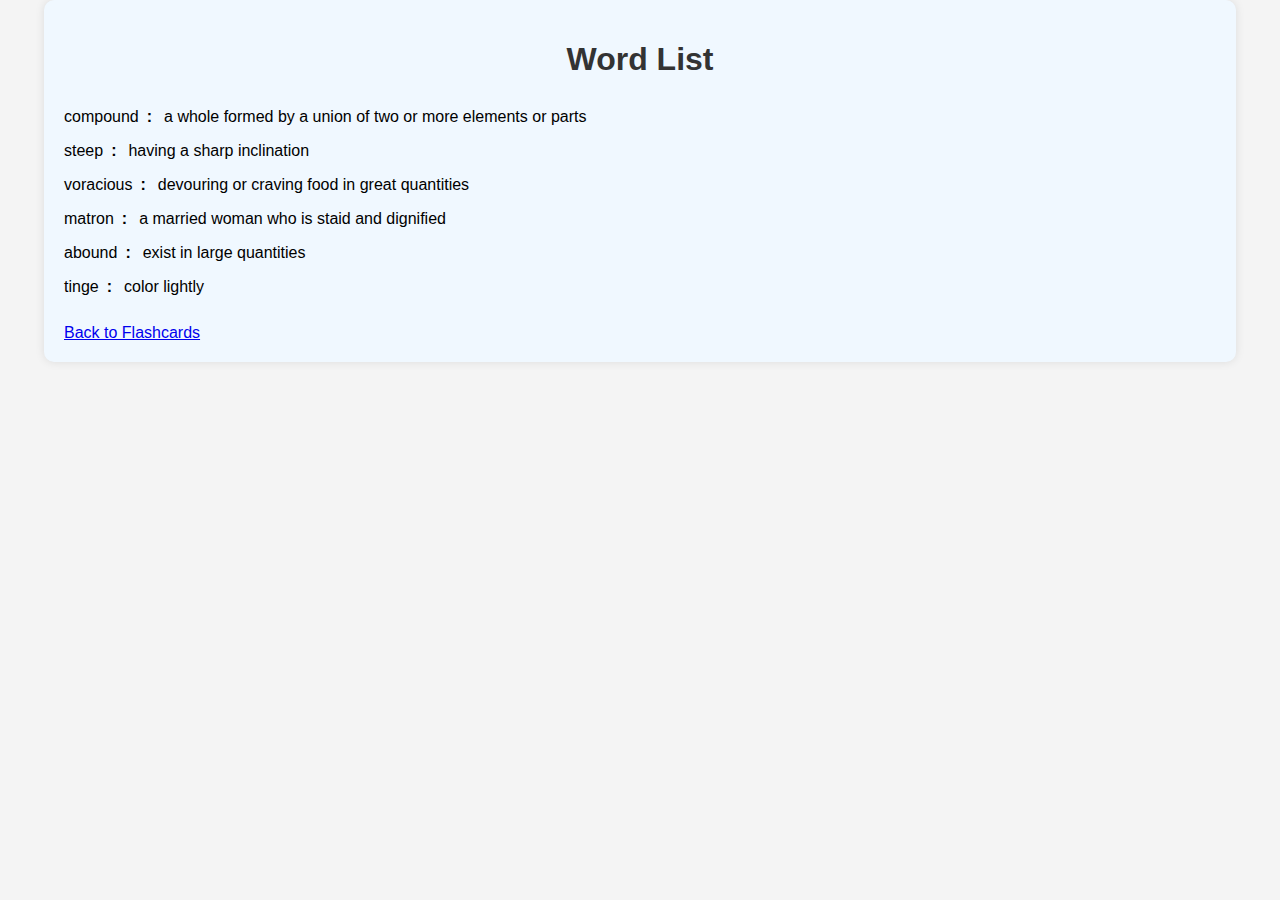
==== wordlist.html @ c8bffe65 "Add wordlist and script" ====
<!DOCTYPE html>
<html lang="en">
<head>
  <meta charset="UTF-8">
  <title>Word List - Vocabulary Learning App</title>
  <link rel="stylesheet" href="styles.css">
  <style>
    /* Additional styles for word list alignment */
    ul {
      list-style: none;
      padding: 0;
    }
    li {
      padding: 8px 0;
      display: flex;
      align-items: center;
    }
    span {
      margin-right: 8px;
    }
    .definition {
      margin-left: 4px; /* Adjust space between : and value */
    }
    .separator {
      font-weight: bold;
    }
  </style>
</head>
<body>
  <div class="container">
    <h1>Word List</h1>
    <div class="word-list">
      <ul id="wordList"></ul>
    </div>
    <a href="index.html">Back to Flashcards</a>
  </div>

  <script src="script.js"></script>
  <script>
    function showWordsOnWordListPage() {
      const wordList = document.getElementById('wordList');
      Object.entries(words).forEach(([word, definition]) => {
        const li = document.createElement('li');
        const wordSpan = document.createElement('span');
        const separatorSpan = document.createElement('span');
        const definitionSpan = document.createElement('span');

        wordSpan.textContent = word;
        separatorSpan.textContent = ': ';
        definitionSpan.textContent = definition;

        separatorSpan.classList.add('separator');
        definitionSpan.classList.add('definition');

        li.appendChild(wordSpan);
        li.appendChild(separatorSpan);
        li.appendChild(definitionSpan);
        wordList.appendChild(li);
      });
    }
    showWordsOnWordListPage();
  </script>
</body>
</html>
---- styles.css ----
body {
    font-family: Arial, sans-serif;
    margin: 0;
    padding: 0;
    background-color: #f4f4f4;
  }
  
  .container {
    max-width: 800px;
    margin: 0 auto;
    padding: 20px;
  }
  
  .word-list, .flashcards {
    margin-bottom: 20px;
  }
  
  ul {
    list-style: none;
    padding: 0;
  }
  
  .card {
    border: 1px solid #ccc;
    border-radius: 5px;
    padding: 20px;
    margin-bottom: 10px;
    background-color: #fff;
  }
  
  .card-front {
    display: block;
  }
  
  .card-back {
    display: none;
  }
  
  .card-back.show {
    display: block;
  }

  .container {
    max-width: 90%;
    margin: 0 auto;
    padding: 20px;
  }
  
  .flashcards {
    margin-bottom: 20px;
    display: flex;
    flex-direction: column;
    align-items: center;
  }
  
  .card {
    border: 1px solid #ccc;
    border-radius: 5px;
    padding: 20px;
    margin-bottom: 10px;
    background-color: #fff;
    width: 100%;
    box-sizing: border-box;
  }
  
  .card-content {
    display: flex;
    flex-direction: column;
    align-items: center;
  }
  
  .card p {
    margin-bottom: 10px;
  }
  
  .card button {
    margin-top: 10px;
  }

  body {
    font-family: Arial, sans-serif;
    margin: 0;
    padding: 0;
    background-color: #f4f4f4;
  }
  
  .container {
    max-width: 90%;
    margin: 0 auto;
    padding: 20px;
    background-color: #f0f8ff; /* Light blue background */
    border-radius: 10px;
    box-shadow: 0 0 10px rgba(0, 0, 0, 0.1); /* Soft shadow effect */
  }
  
  h1 {
    color: #333;
    text-align: center;
  }
  
  .flashcards {
    margin-bottom: 20px;
    display: flex;
    flex-direction: column;
    align-items: center;
  }
  
  .card {
    border: 1px solid #ccc;
    border-radius: 5px;
    padding: 20px;
    margin-bottom: 10px;
    background-color: #fff;
    width: 100%;
    box-sizing: border-box;
    box-shadow: 0 2px 4px rgba(0, 0, 0, 0.1); /* Card shadow effect */
  }
  
  .card-content {
    display: flex;
    flex-direction: column;
    align-items: center;
  }
  
  .card p {
    margin-bottom: 10px;
    color: #333;
  }
  
  .card button {
    margin-top: 10px;
    padding: 8px 16px;
    border: none;
    border-radius: 5px;
    background-color: #3498db; /* Blue color */
    color: #fff; /* White text color */
    cursor: pointer;
    transition: background-color 0.3s ease;
  }
  
  .card button:hover {
    background-color: #2980b9; /* Darker blue on hover */
  }
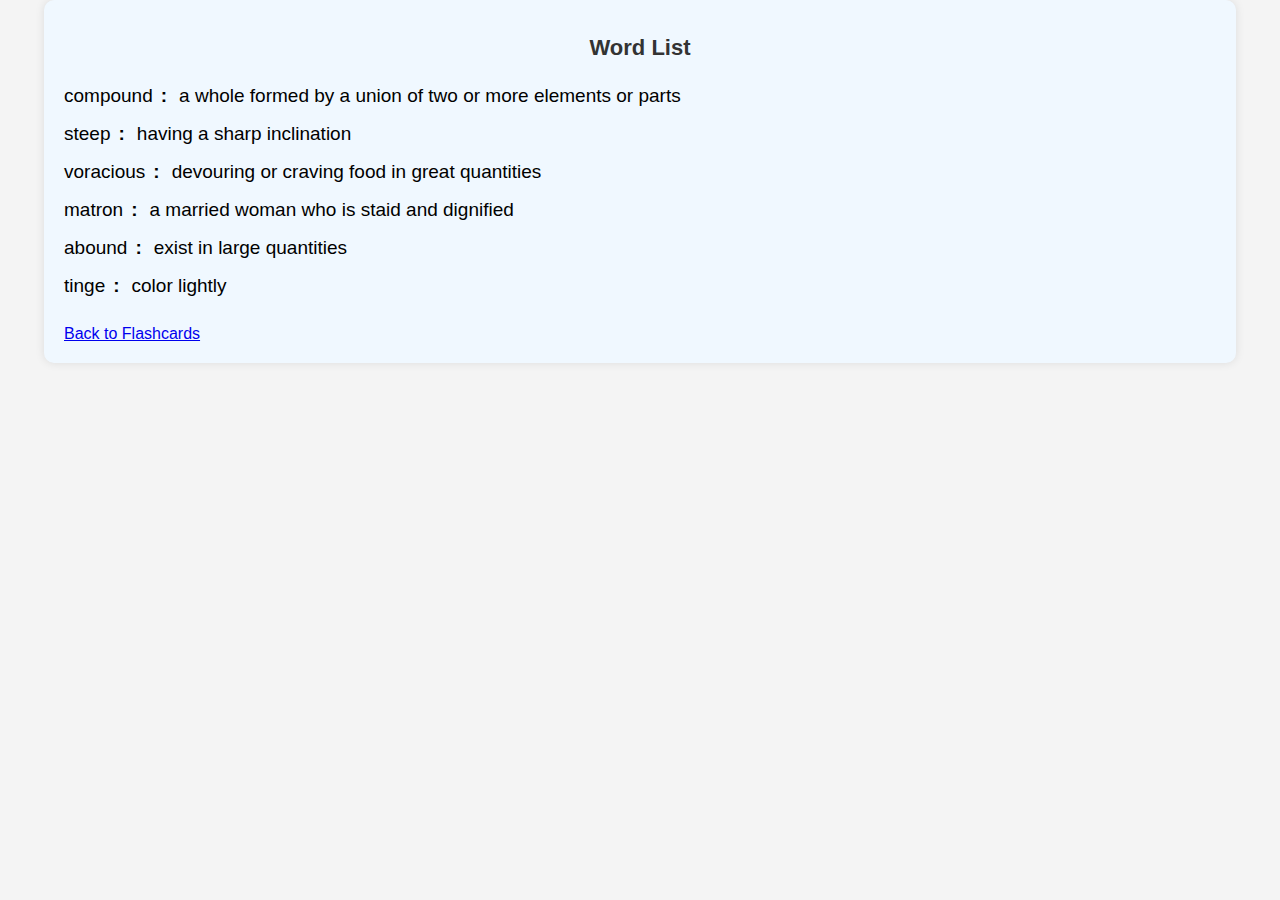
==== commit 14461f0e: "Style and align the content" ====
--- a/wordlist.html
+++ b/wordlist.html
@@ -4,27 +4,6 @@
   <meta charset="UTF-8">
   <title>Word List - Vocabulary Learning App</title>
   <link rel="stylesheet" href="styles.css">
-  <style>
-    /* Additional styles for word list alignment */
-    ul {
-      list-style: none;
-      padding: 0;
-    }
-    li {
-      padding: 8px 0;
-      display: flex;
-      align-items: center;
-    }
-    span {
-      margin-right: 8px;
-    }
-    .definition {
-      margin-left: 4px; /* Adjust space between : and value */
-    }
-    .separator {
-      font-weight: bold;
-    }
-  </style>
 </head>
 <body>
   <div class="container">
--- a/styles.css
+++ b/styles.css
@@ -1,31 +1,17 @@
-body {
+  body {
     font-family: Arial, sans-serif;
     margin: 0;
     padding: 0;
     background-color: #f4f4f4;
   }
-  
-  .container {
-    max-width: 800px;
-    margin: 0 auto;
-    padding: 20px;
-  }
-  
-  .word-list, .flashcards {
+
+  .word-list {
     margin-bottom: 20px;
   }
   
   ul {
     list-style: none;
     padding: 0;
-  }
-  
-  .card {
-    border: 1px solid #ccc;
-    border-radius: 5px;
-    padding: 20px;
-    margin-bottom: 10px;
-    background-color: #fff;
   }
   
   .card-front {
@@ -38,73 +24,16 @@
   
   .card-back.show {
     display: block;
+    text-align: center;
   }
 
-  .container {
-    max-width: 90%;
-    margin: 0 auto;
-    padding: 20px;
-  }
-  
   .flashcards {
     margin-bottom: 20px;
     display: flex;
     flex-direction: column;
     align-items: center;
   }
-  
-  .card {
-    border: 1px solid #ccc;
-    border-radius: 5px;
-    padding: 20px;
-    margin-bottom: 10px;
-    background-color: #fff;
-    width: 100%;
-    box-sizing: border-box;
-  }
-  
-  .card-content {
-    display: flex;
-    flex-direction: column;
-    align-items: center;
-  }
-  
-  .card p {
-    margin-bottom: 10px;
-  }
-  
-  .card button {
-    margin-top: 10px;
-  }
-
-  body {
-    font-family: Arial, sans-serif;
-    margin: 0;
-    padding: 0;
-    background-color: #f4f4f4;
-  }
-  
-  .container {
-    max-width: 90%;
-    margin: 0 auto;
-    padding: 20px;
-    background-color: #f0f8ff; /* Light blue background */
-    border-radius: 10px;
-    box-shadow: 0 0 10px rgba(0, 0, 0, 0.1); /* Soft shadow effect */
-  }
-  
-  h1 {
-    color: #333;
-    text-align: center;
-  }
-  
-  .flashcards {
-    margin-bottom: 20px;
-    display: flex;
-    flex-direction: column;
-    align-items: center;
-  }
-  
+ 
   .card {
     border: 1px solid #ccc;
     border-radius: 5px;
@@ -126,6 +55,25 @@
     margin-bottom: 10px;
     color: #333;
   }
+
+  .container {
+    max-width: 90%;
+    margin: 0 auto;
+    padding: 20px;
+    background-color: #f0f8ff; /* Light blue background */
+    border-radius: 10px;
+    box-shadow: 0 0 10px rgba(0, 0, 0, 0.1); /* Soft shadow effect */
+  }
+  
+  h1 {
+    color: #333;
+    text-align: center;
+    font-size: 22px;
+  }
+
+  h2 {
+    font-size: 22px;
+  }
   
   .card button {
     margin-top: 10px;
@@ -140,4 +88,34 @@
   
   .card button:hover {
     background-color: #2980b9; /* Darker blue on hover */
-  }+  }
+
+  #word {
+    text-align: center;
+    font-size: 25px;
+  }
+
+  .word-list-link-container {
+    text-align: center;
+  }
+
+ ul {
+    list-style: none;
+    padding: 0;
+ }
+ li {
+    padding: 8px 0;
+    display: flex;
+    align-items: center;
+    font-size: 19px;
+ }
+ span {
+    margin-right: 8px;
+ }
+ .definition {
+    margin-left: 4px; /* Adjust space between : and value */
+    font-size: 19px;
+ }
+ .separator {
+    font-weight: bold;
+ }
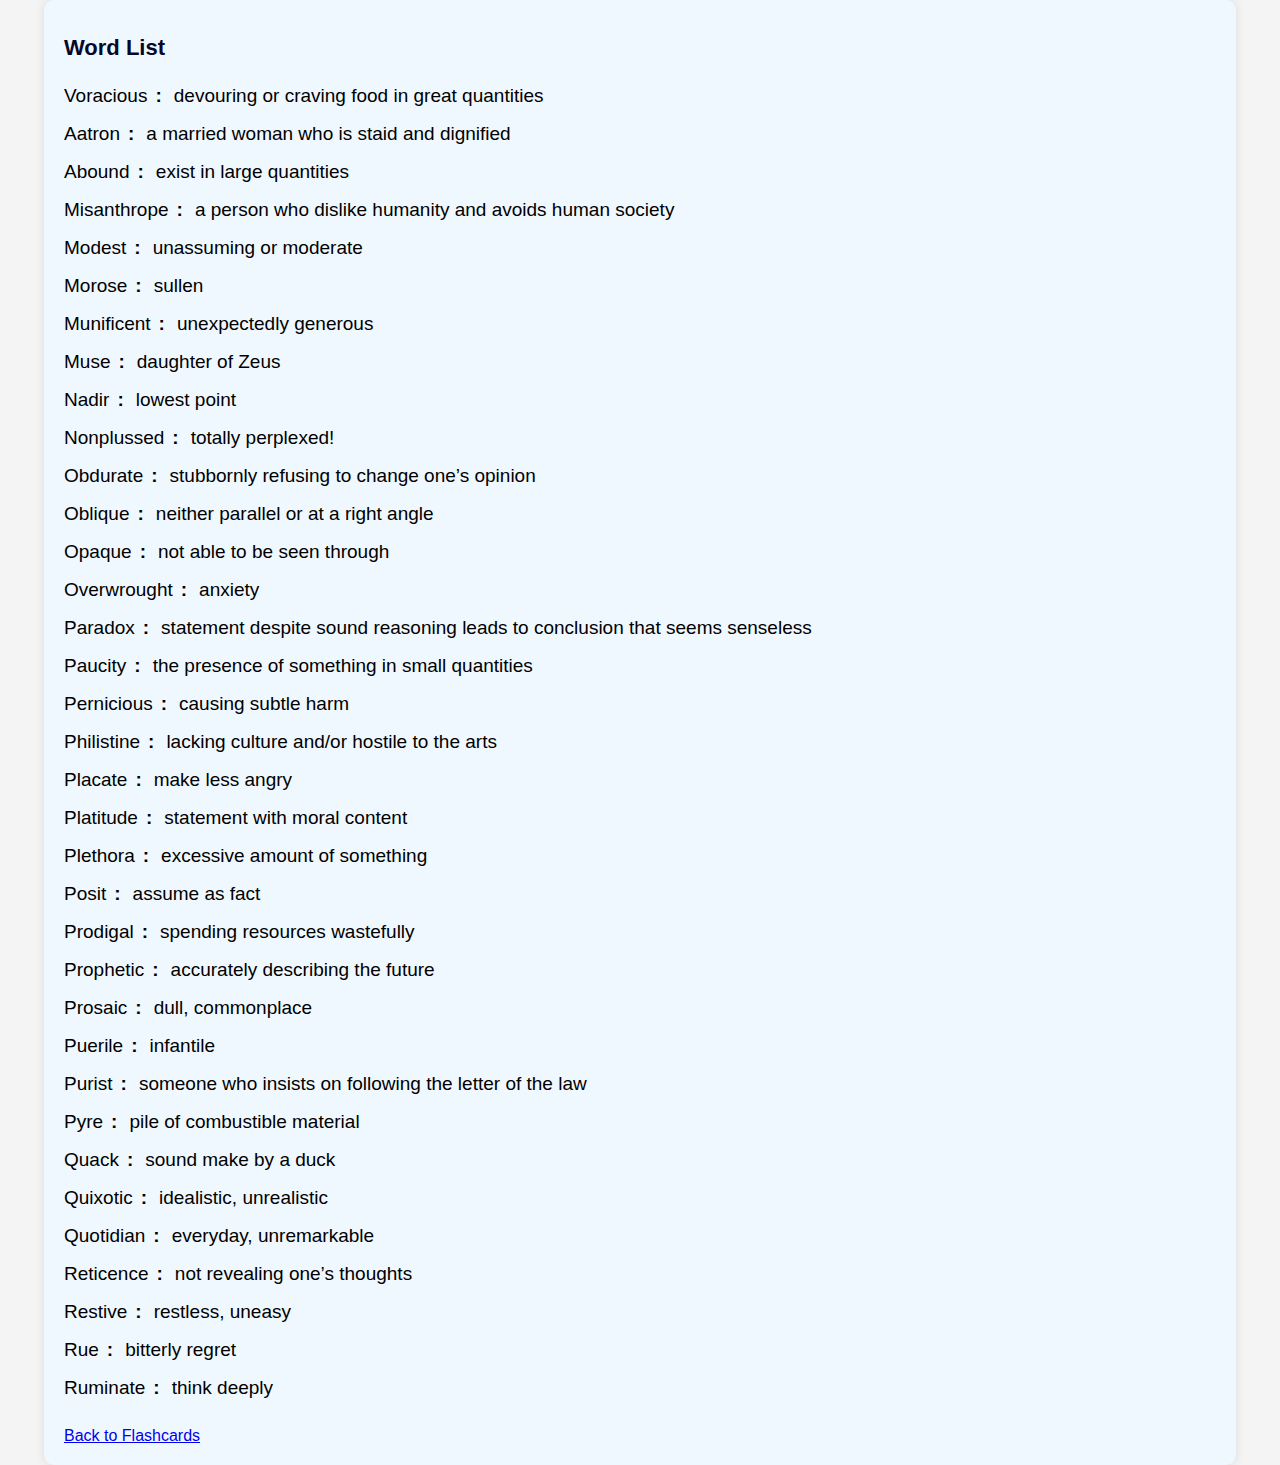
==== commit b0b717ad: "Add more words" ====
--- a/wordlist.html
+++ b/wordlist.html
@@ -7,7 +7,7 @@
 </head>
 <body>
   <div class="container">
-    <h1>Word List</h1>
+    <h1 id="word-list-header">Word List</h1>
     <div class="word-list">
       <ul id="wordList"></ul>
     </div>
--- a/styles.css
+++ b/styles.css
@@ -7,11 +7,12 @@
 
   .word-list {
     margin-bottom: 20px;
+    text-align: left;
   }
   
   ul {
     list-style: none;
-    padding: 0;
+    padding: 0;   
   }
   
   .card-front {
@@ -66,13 +67,14 @@
   }
   
   h1 {
-    color: #333;
+    color: rgb(7, 7, 40);
     text-align: center;
     font-size: 22px;
   }
 
   h2 {
     font-size: 22px;
+    color: rgb(7, 7, 40);
   }
   
   .card button {
@@ -93,6 +95,7 @@
   #word {
     text-align: center;
     font-size: 25px;
+    padding: 25px;
   }
 
   .word-list-link-container {
@@ -119,3 +122,6 @@
  .separator {
     font-weight: bold;
  }
+ #word-list-header {
+    text-align: left;
+ }
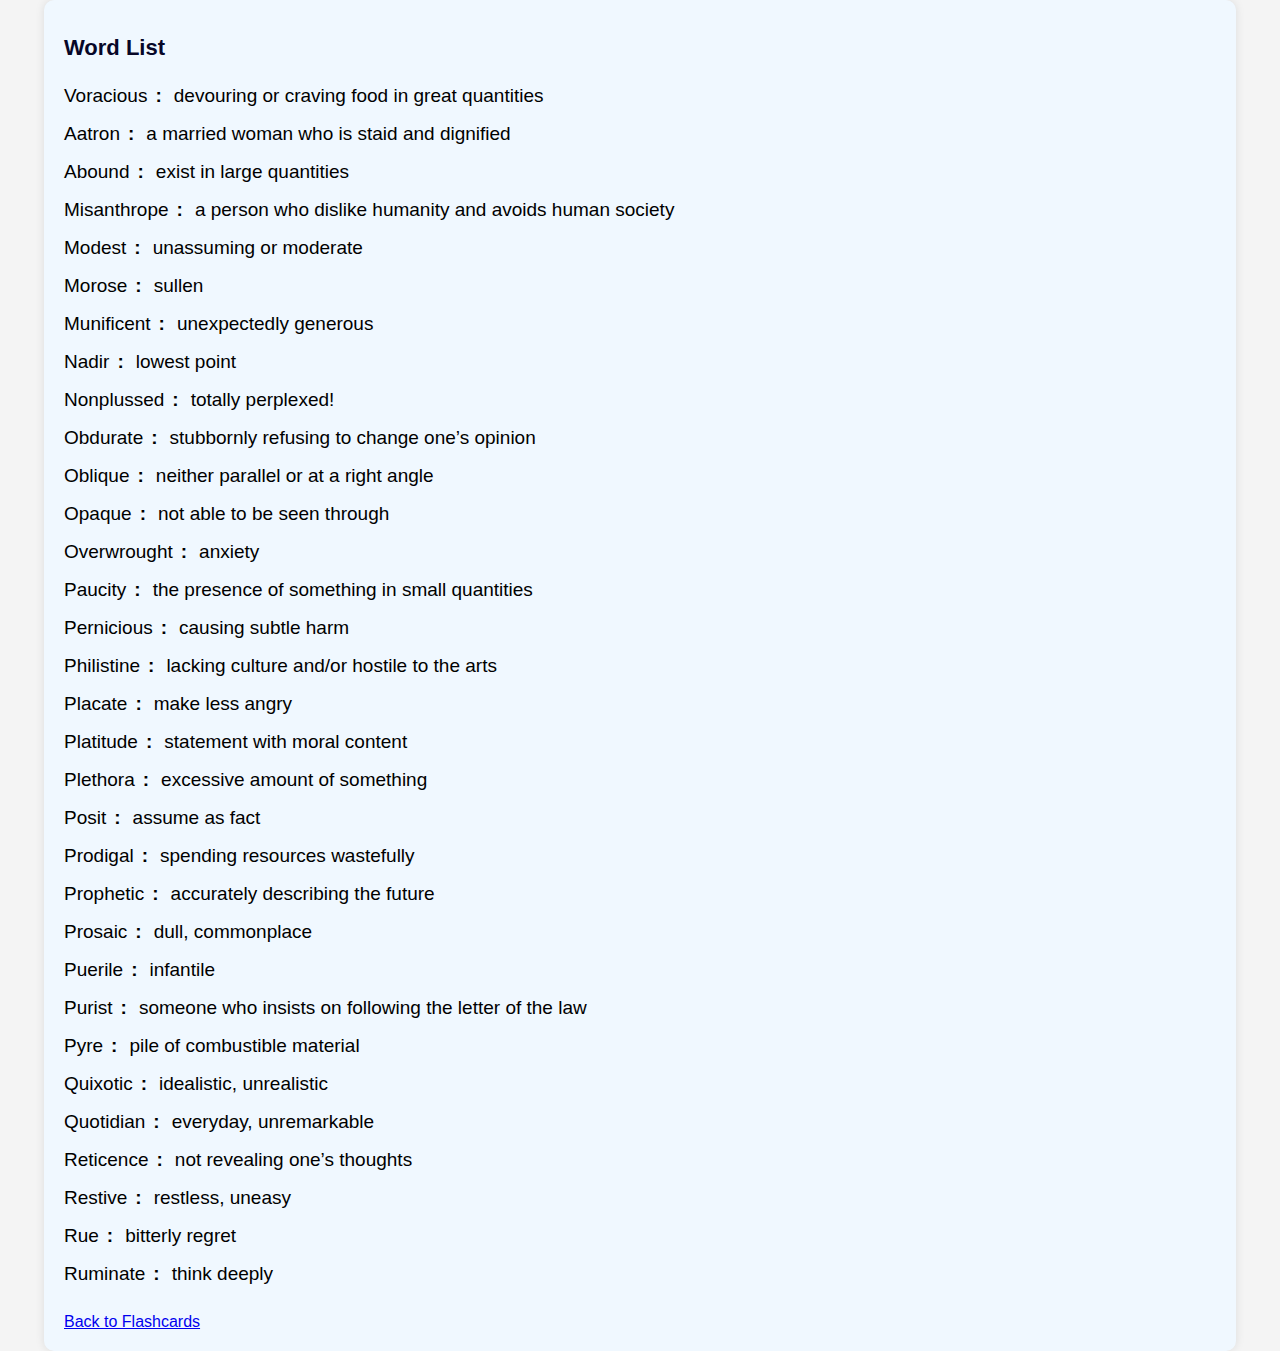
==== commit 3d30e453: "Refine the code" ====
--- a/wordlist.html
+++ b/wordlist.html
@@ -18,7 +18,7 @@
   <script>
     function showWordsOnWordListPage() {
       const wordList = document.getElementById('wordList');
-      Object.entries(words).forEach(([word, definition]) => {
+        Object.entries(words).forEach(([word, definition]) => {
         const li = document.createElement('li');
         const wordSpan = document.createElement('span');
         const separatorSpan = document.createElement('span');
--- a/styles.css
+++ b/styles.css
@@ -102,10 +102,6 @@
     text-align: center;
   }
 
- ul {
-    list-style: none;
-    padding: 0;
- }
  li {
     padding: 8px 0;
     display: flex;
@@ -119,9 +115,24 @@
     margin-left: 4px; /* Adjust space between : and value */
     font-size: 19px;
  }
+ #definition {
+    font-size: 22px;
+    padding: 25px;
+ }
  .separator {
     font-weight: bold;
  }
  #word-list-header {
     text-align: left;
  }
+
+ .button-container {
+  display: flex;
+  justify-content: space-between;
+  margin-top: 40px; 
+}
+
+.button-container button {
+  flex: 1;
+  margin: 0 15px; 
+}
